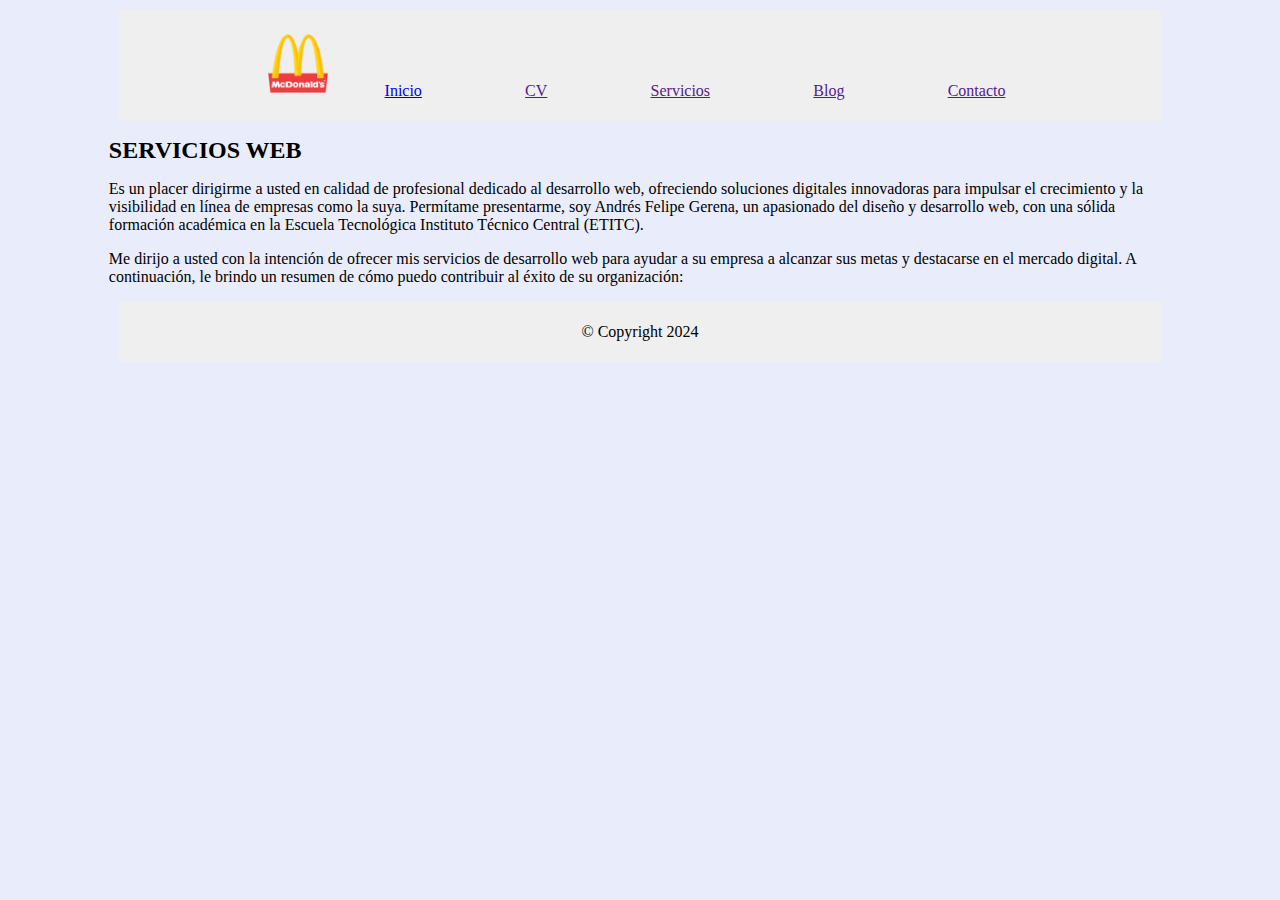
==== services.html @ 81662bae "Ajuste de directorios y archivos" ====
<!DOCTYPE html>
<html lang="en-US">

<head>
  <meta charset="utf-8">
  <meta name="author" content="Carta Andres Gerena">
  <!-- <link rel="shortcut icon" href="favicon.png"> Integrar Favicon -->
  <title>Clase 14 Marzo</title>
  <link rel="stylesheet" href="styles.css">
</head>

<!-- Se integraron estilos muy sencillos adaptados a la necesidad del ejercicio  -->

<body>

  <div id="header">
    <div id="nav">
      <ul>
        <img id="logo" src="../images/logo_macdonals.png" alt="logo_mcdonald">
        <li><a href="index.html">Inicio</a></li>
        <li><a href="">CV</a></li>
        <li><a href="">Servicios</a></li>
        <li><a href="">Blog</a></li>
        <li><a href="">Contacto</a></li>
      </ul>
    </div>
  </div>

  <div>

    <h1>SERVICIOS WEB</h1>

    <p></p>

    <p>Es un placer dirigirme a usted en calidad de profesional dedicado al desarrollo web, ofreciendo soluciones
      digitales innovadoras para impulsar el crecimiento y la visibilidad en línea de empresas como la suya. Permítame
      presentarme, soy Andrés Felipe Gerena, un apasionado del diseño y desarrollo web, con una sólida formación
      académica
      en la Escuela Tecnológica Instituto Técnico Central (ETITC).</p>

    <p>Me dirijo a usted con la intención de ofrecer mis servicios de desarrollo web para ayudar a su empresa a alcanzar
      sus metas y destacarse en el mercado digital. A continuación, le brindo un resumen de cómo puedo contribuir al
      éxito
      de su organización:</p>

  </div>
    <div id="footer">
      <p>&copy; Copyright 2024</p>
    </div>



</body>
</html>
---- styles.css ----
body {
  background-color: rgb(233, 236, 250);
  max-width: 83%;
  margin: 0 auto;
}

#nav,
#feature,
#footer {
  background-color: #efefef;
  padding: 5px;
  margin: 10px;
  text-align: center;
}

#logo{
  width: 60px;
  height: auto;
  padding: 3px;
}

li {
  display: inline;
  padding: 5%;}


#content {
  overflow: auto;
  height: 100%;
}

.columna-derecha {
  text-align: right;
}

h1 {
  font-size: 1.5em;
}

h2 {
  font-size: 1.3em;
}

.img {
  width: auto;
  height: 90px;
}

i {
  font-style: italic;
}
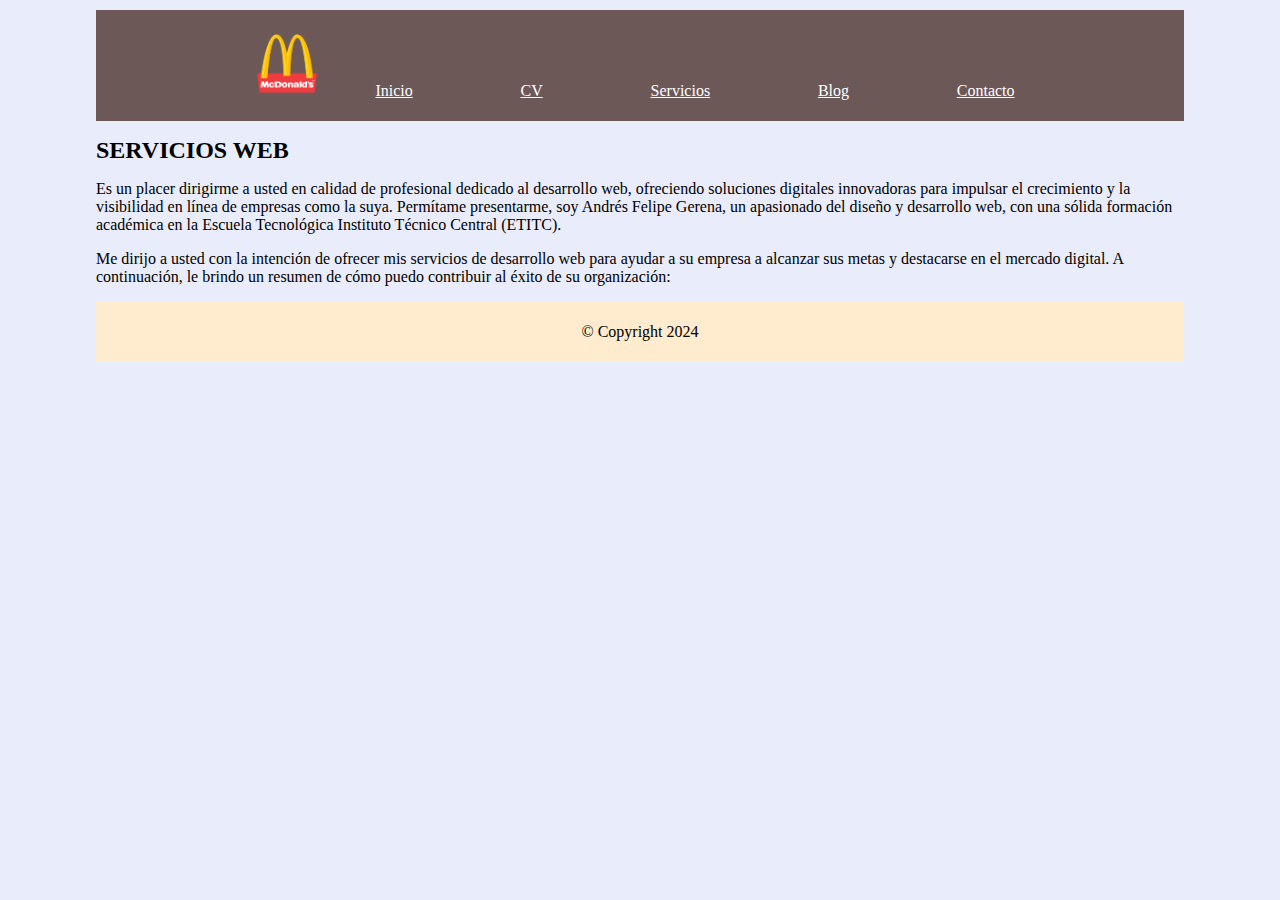
==== commit 66b31c03: "Cambios y ajustes CSS" ====
--- a/services.html
+++ b/services.html
@@ -17,11 +17,11 @@
     <div id="nav">
       <ul>
         <img id="logo" src="../images/logo_macdonals.png" alt="logo_mcdonald">
-        <li><a href="index.html">Inicio</a></li>
-        <li><a href="">CV</a></li>
-        <li><a href="">Servicios</a></li>
-        <li><a href="">Blog</a></li>
-        <li><a href="">Contacto</a></li>
+        <li><a class="title" href="index.html">Inicio</a></li>
+        <li><a class="title" href="">CV</a></li>
+        <li><a class="title" href="">Servicios</a></li>
+        <li><a class="title" href="">Blog</a></li>
+        <li><a class="title" href="">Contacto</a></li>
       </ul>
     </div>
   </div>
--- a/styles.css
+++ b/styles.css
@@ -1,17 +1,24 @@
 body {
   background-color: rgb(233, 236, 250);
-  max-width: 83%;
+  max-width: 85%;
   margin: 0 auto;
 }
 
 #nav,
-#feature,
-#footer {
-  background-color: #efefef;
+#feature{
+  background-color: #6d5858;
   padding: 5px;
-  margin: 10px;
+  margin: 10px 0px;
   text-align: center;
 }
+
+#footer{
+  background-color: blanchedalmond;
+  padding: 5px;
+  margin: 10px 0px;
+  text-align: center;
+}
+
 
 #logo{
   width: 60px;
@@ -19,9 +26,15 @@
   padding: 3px;
 }
 
+a.title{
+  color: rgb(255, 255, 255);
+}
+
 li {
   display: inline;
-  padding: 5%;}
+  padding: 5%;
+}
+
 
 
 #content {
